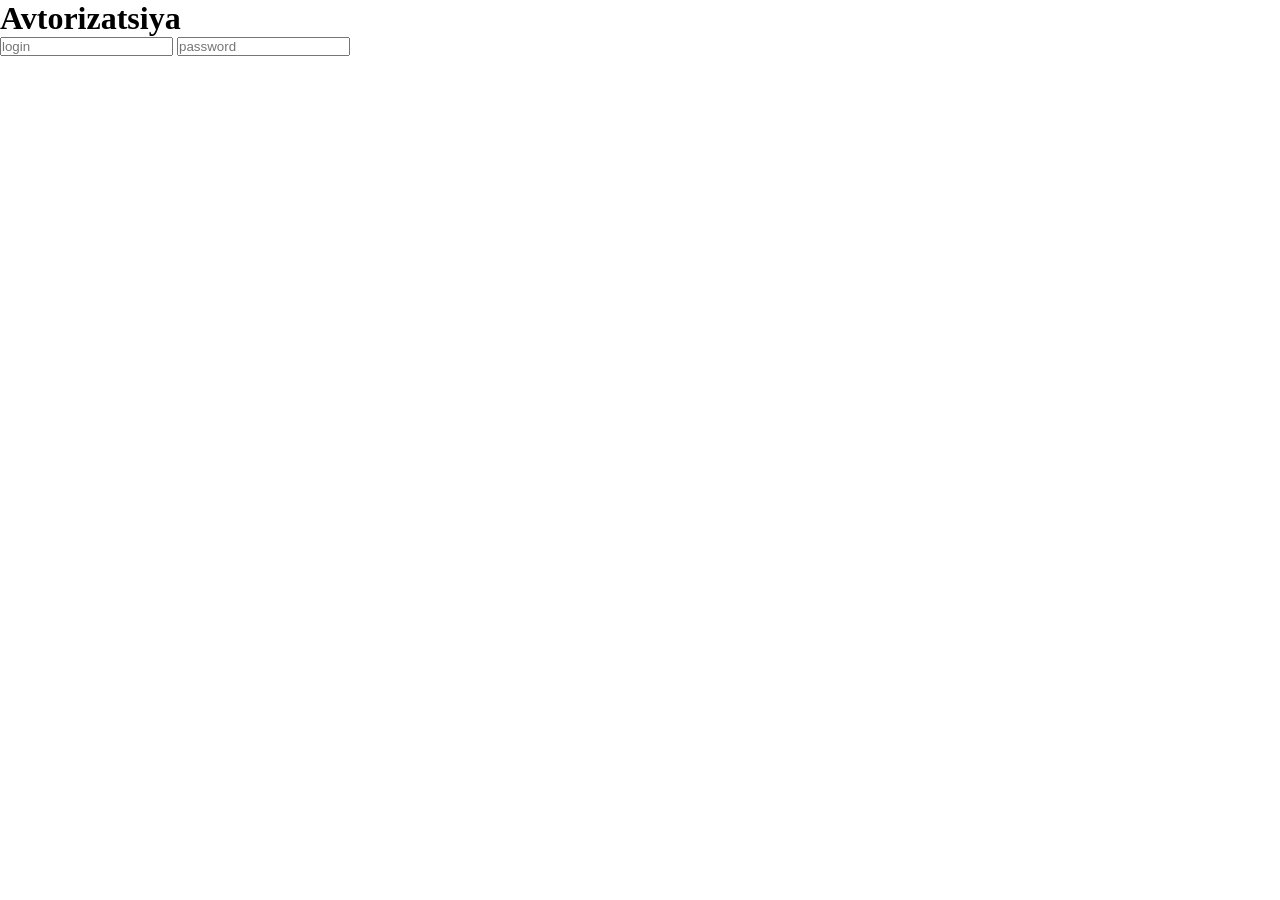
==== avtorizatsiya.html @ bed2b2e7 "first commit" ====
<!DOCTYPE html>
<html lang="en">
<head>
    <meta charset="UTF-8">
    <meta name="viewport" content="width=device-width, initial-scale=1.0">
    <link rel="stylesheet" href="index.html">
    <link rel="stylesheet" href="css/style.css">
    <title>Document</title>
</head>
<body>
    <h1>Avtorizatsiya</h1>
    <input type="login" placeholder="login" required>
    <input type="password" placeholder="password" required>
</body>
</html>
---- css/style.css ----
* {
    margin: 0;
    padding: 0;
    box-sizing: border-box;
}
.h1 {
    display: flex;
    justify-content: center;
    align-items: center;
}
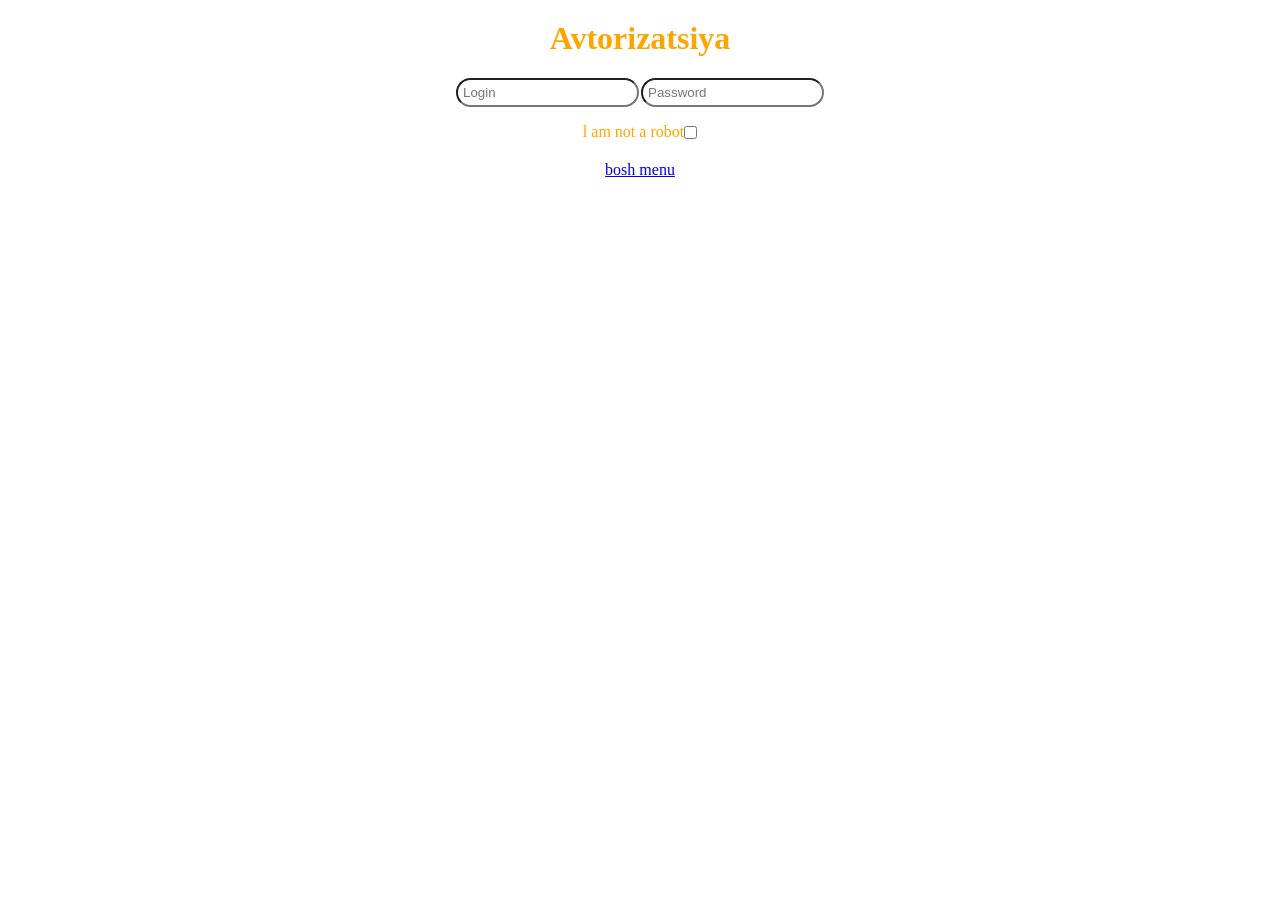
==== commit f3d02fe7: "first commit" ====
--- a/avtorizatsiya.html
+++ b/avtorizatsiya.html
@@ -1,5 +1,6 @@
 <!DOCTYPE html>
 <html lang="en">
+
 <head>
     <meta charset="UTF-8">
     <meta name="viewport" content="width=device-width, initial-scale=1.0">
@@ -7,9 +8,22 @@
     <link rel="stylesheet" href="css/style.css">
     <title>Document</title>
 </head>
+
 <body>
-    <h1>Avtorizatsiya</h1>
-    <input type="login" placeholder="login" required>
-    <input type="password" placeholder="password" required>
+    <h1 class="title">Avtorizatsiya</h1>
+    <div class="input">
+        <input class="input__nav" type="login" placeholder="Login" required>
+        <input class="input__div" type="password" placeholder="Password" required>
+    </div>
+    <label class="label" for="l am not a robot">
+        l am not a robot
+        <input id=" l am not a robot" type="checkbox">
+    </label>
+
+    <ul class="ul">
+        <a href="index.html">bosh menu</a>
+    </ul>
+
 </body>
+
 </html>
--- a/css/style.css
+++ b/css/style.css
@@ -3,8 +3,50 @@
     padding: 0;
     box-sizing: border-box;
 }
-.h1 {
+.title{
+    margin-top: 20px;
     display: flex;
     justify-content: center;
     align-items: center;
-}+    color: orange;
+}
+
+.input {
+     margin-top: 20px;
+    display: flex;
+    justify-content: center;
+    align-items: center;
+}
+
+.input__nav {
+    border-radius: 50px;
+    padding: 5px;
+    margin: 1px;
+}
+
+.input__div {
+    border-radius: 50px;
+    padding: 5px;
+    margin: 1px;
+}
+
+.body {
+ background: url( Камни.jpg) no-repeat center center / cover fixed;
+ 
+}
+.label {
+      display: flex;
+    align-items: center;
+    justify-content: center;
+    padding: 15px;
+     color: orange;
+}
+
+.ul {
+    display: flex;
+    align-items: center;
+    justify-content: center;
+    margin: 5px;
+   
+}
+
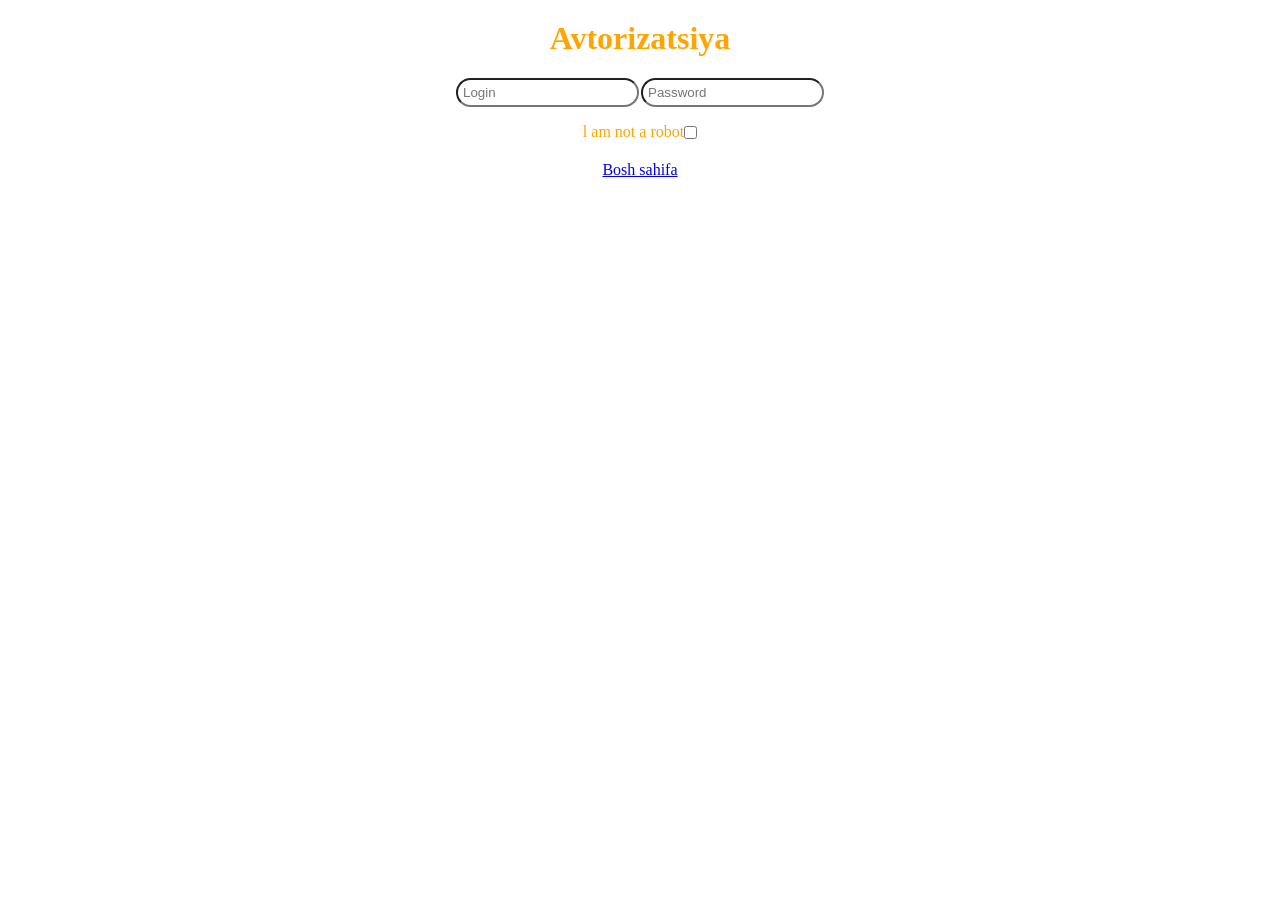
==== commit ebdbff4f: "first commit" ====
--- a/avtorizatsiya.html
+++ b/avtorizatsiya.html
@@ -21,7 +21,7 @@
     </label>
 
     <ul class="ul">
-        <a href="index.html">bosh menu</a>
+        <a href="index.html">Bosh sahifa</a>
     </ul>
 
 </body>
